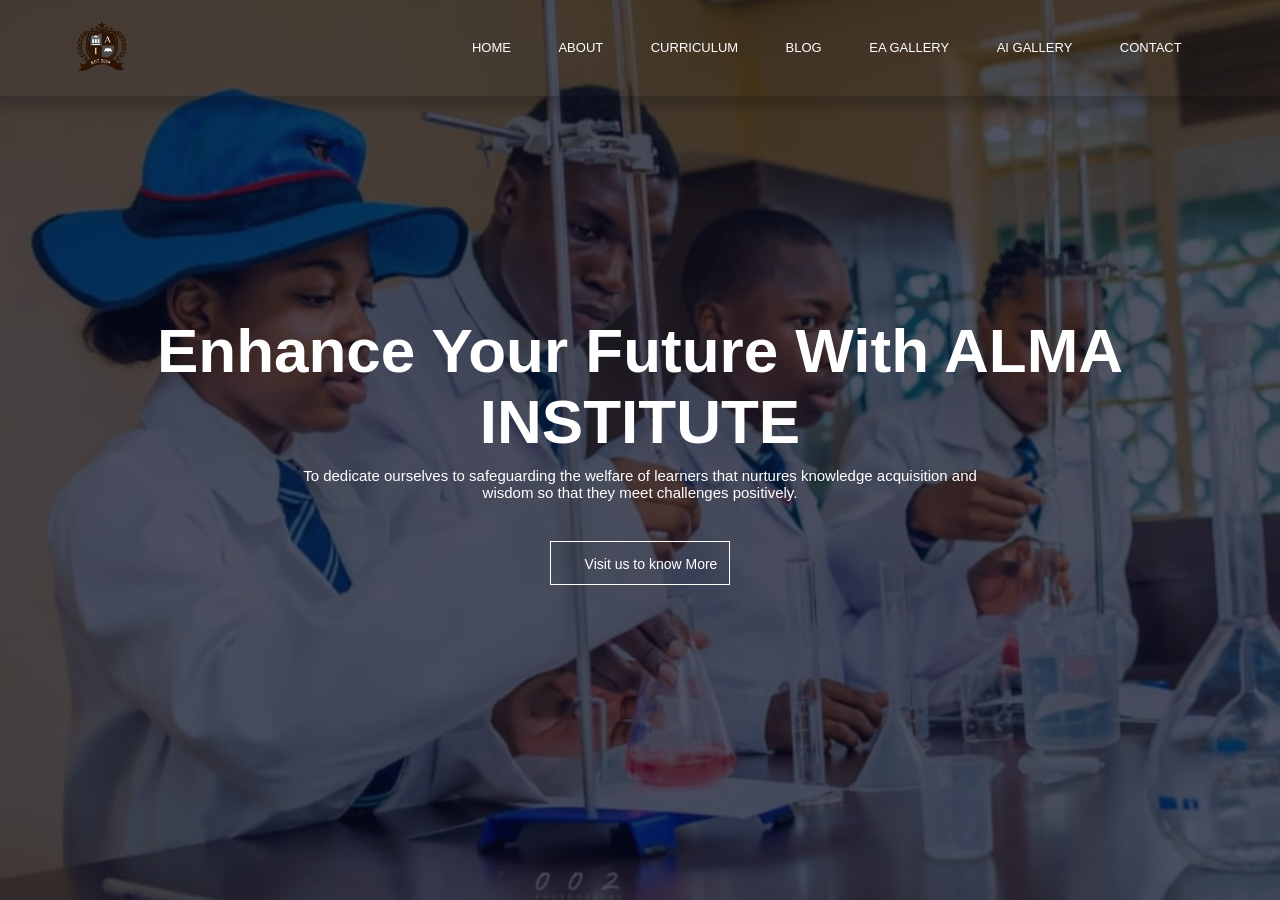
==== index.html @ 0cf14e3a "Add files via upload" ====
<!DOCTYPE html>
<html lang="en">
<head>
    <meta charset="UTF-8">
    <meta name="viewport" content="width=device-width, initial-scale=1.0">
    <title>Alma Institute-Mutare</title>
    <link rel="stylesheet" href="style.css">
    <link rel="stylesheet" href="https://stackpath.bootstrapcdn.com/font-awesome/4.7.0/css/font-awesome.min.css">
</head>
<body>
    <section class="header">
        <nav>
            <a href="index.html"><img src="images/AI LOGO.png" alt="Alma Institute-Mutare"></a>
            <div class="nav-links" id = "navLinks">
                <i class="fa fa-times" onclick="hideMenu()"></i>
                <ul>
                    <li><a href="#">HOME</a></li>
                    <li><a href="#">ABOUT</a></li>
                    <li><a href="#">CURRICULUM</a></li>
                    <li><a href="#">BLOG</a></li>
                    <li><a href="#">EA GALLERY</a></li>
                    <li><a href="#">AI GALLERY</a></li>
                    <li><a href="#">CONTACT</a></li>
                </ul>
            </div>
            <i class="fa fa-bars" onclick="showMenu()"></i>
        </nav>
        
        <div class="text-box">
            <h1>Enhance Your Future With ALMA INSTITUTE</h1>
           <p>To dedicate ourselves to safeguarding the welfare of learners that nurtures knowledge acquisition and <br/> wisdom so that they meet challenges positively.</p>
           <a href="#" class="visit-btn">Visit us to know More</a>
        </div>
    </section>

   ! ...........javascript to toggle menu........
    <script>
        var navLinks = document.getElementById("navLinks");

        function showMenu(){
            navLinks.style.right="0";
        }

        function hideMenu(){
            navLinks.style.right="-200px";
        }
    </script>
    
</body>
</html>
---- style.css ----
*{
    margin: 0;
    padding: 0;
    font-family:'Segoe UI', Tahoma, Geneva, Verdana, sans-serif;
}

/*.......coding the navigation section*/
.header{
    min-height: 100vh;
    width: 100%;
    background-image:linear-gradient(rgba(4, 9, 30, 0.7), rgba(4, 9, 30, 0.7)), url(images/slab.jpg);
    background-position: center;
    background-size: cover;
    position: absolute;
}

nav{
    
    height: 5vh;
    display: flex;
    align-items: center;
    padding: 2% 6%;
    justify-content: space-between;
    z-index: 999;
    box-shadow: 2PX 2PX 10px 10px rgba(0, 0, 0, 0.19);
}
/*this is the image in the nav bar*/
nav img{
    width: 50px;
}

.nav-links{
    flex: 1;
    text-align: right;
}

.nav-links ul li{
    list-style: none;
    display: inline-block;
    padding: 2%;
}

.nav-links ul li a{
    text-decoration: none;
    text-align: center;
    color:#fff;
    font-size: 13px;
}

.nav-links ul li::after{
    content: '';
    width: 0%;
    height: 2px;
    background: #fff;
    display: block;
    margin: auto;
    transition: 0.5s;
}

.nav-links ul li a:hover{
    font-weight: bolder;

}

.nav-links ul li:hover::after{
    width: 100%;
}

/*...now i a coding the body.....textbox*/

.text-box{
    width: 90%;
    color: #fff;
    position: absolute;
    top: 50%;
    left:50% ;
    transform: translate(-50%, -50%);
    text-align: center;
}

.text-box h1{
    font-size: 62px;
}

.text-box p{
    margin: 10px 0 40px;
    font-size: 15px;
    color: #fff;
}

.visit-btn{
    display: inline-block;
    text-decoration: none;
    font-size: 14px;
    padding: 14px 12px 12px 34px;
    border: 1px solid;
    color: #fff;
    cursor: pointer;
    position: relative;
    background: transparent;
}

.visit-btn:hover{
    border: 1px solid #757373;
    background: #979292;
    transition: 1s;
}
/*hiding the icons from font awesome......*/

nav .fa{
    display: none;

}

/*responsive part for small screens like smart phones and tablets......*/

@media(max-width: 700px){
    .text-box h1{
        font-size: 30px;
    }

    .nav-links{
        position: absolute;
        height: 100vh;
        width: 200px;
        top: 0;
        right: -200px;
        text-align: left;
        z-index: 2;
        background: #e09191;
        transition: 1s;
    }
    
    .nav-links ul li{
        display: block;
    }

    /*displaying the icons from font awesome in smaller screens......*/

    nav .fa{
        display: block;
        color: #fff;
        cursor: pointer;
        margin: 10px;
        font-size: 22px;
    }

    nav img{
        width: 20px;
    }

    .nav-links ul{
        padding: 35px;

    }

}
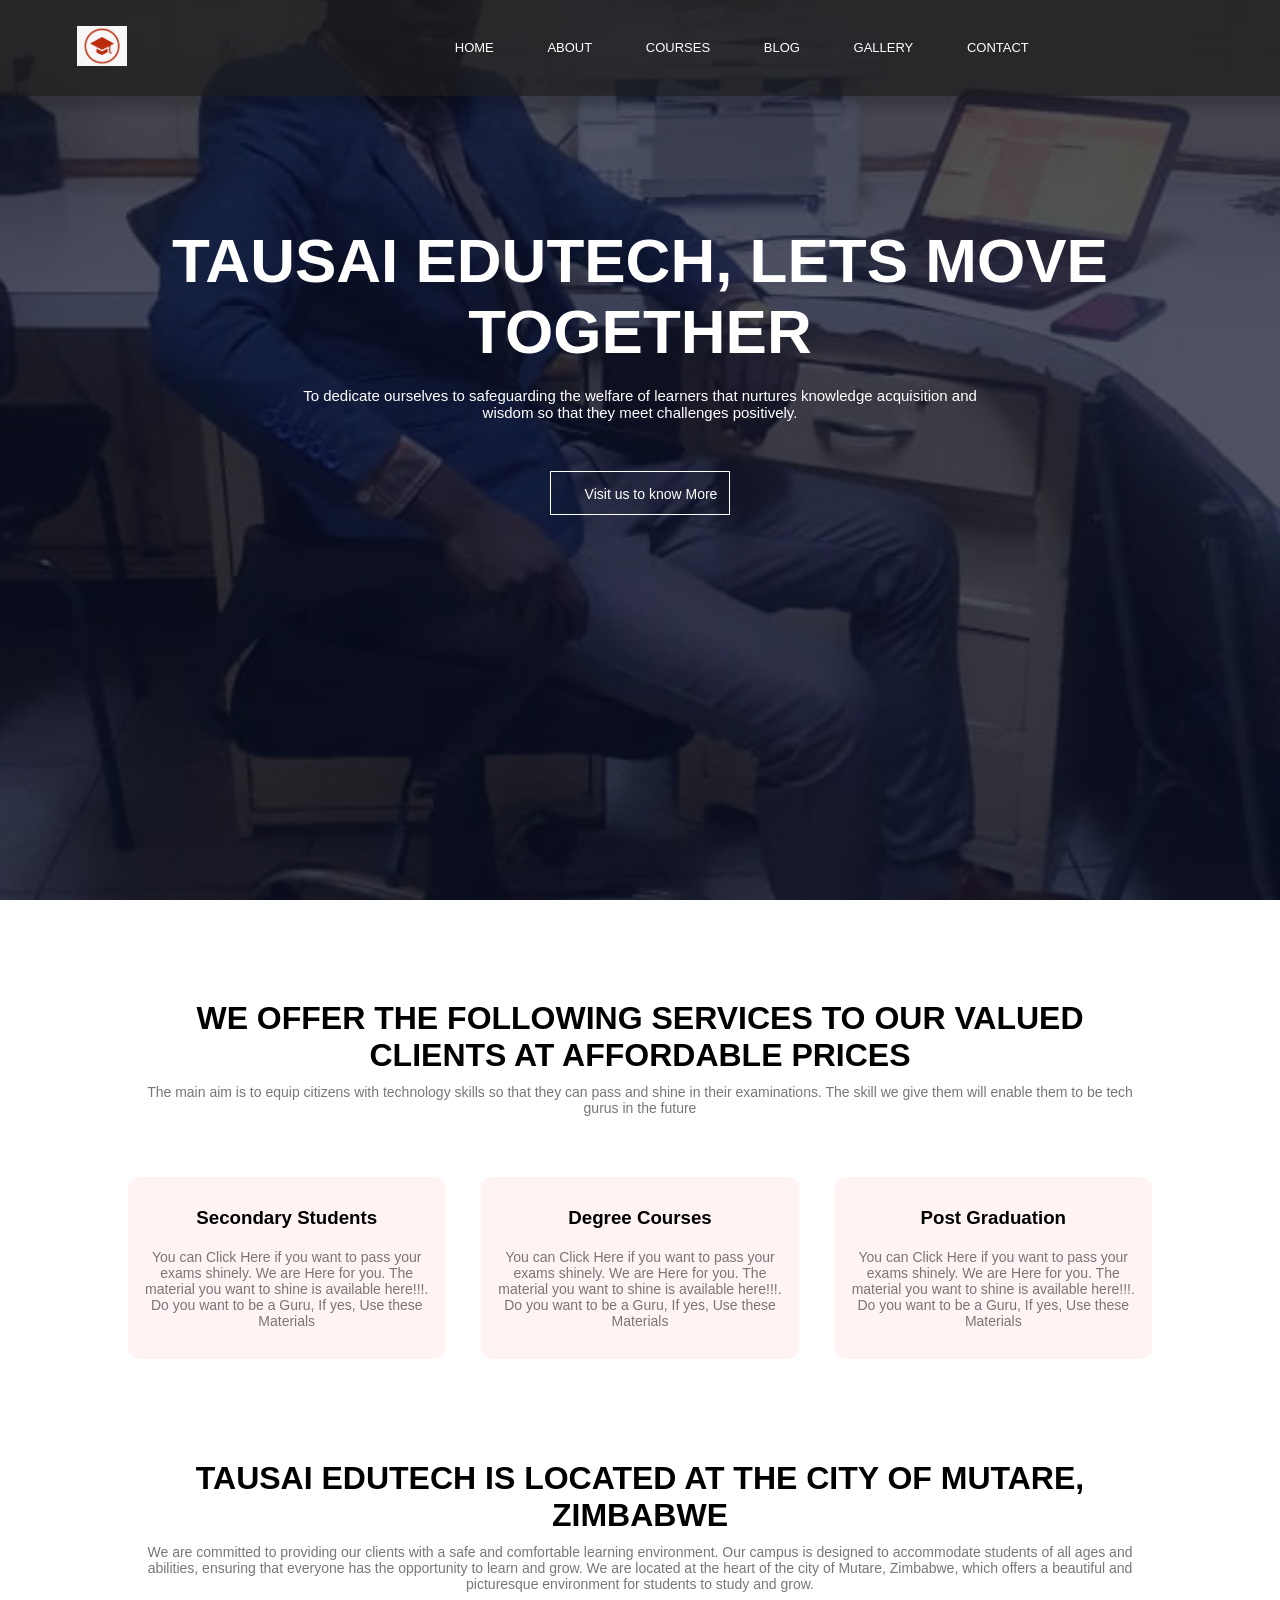
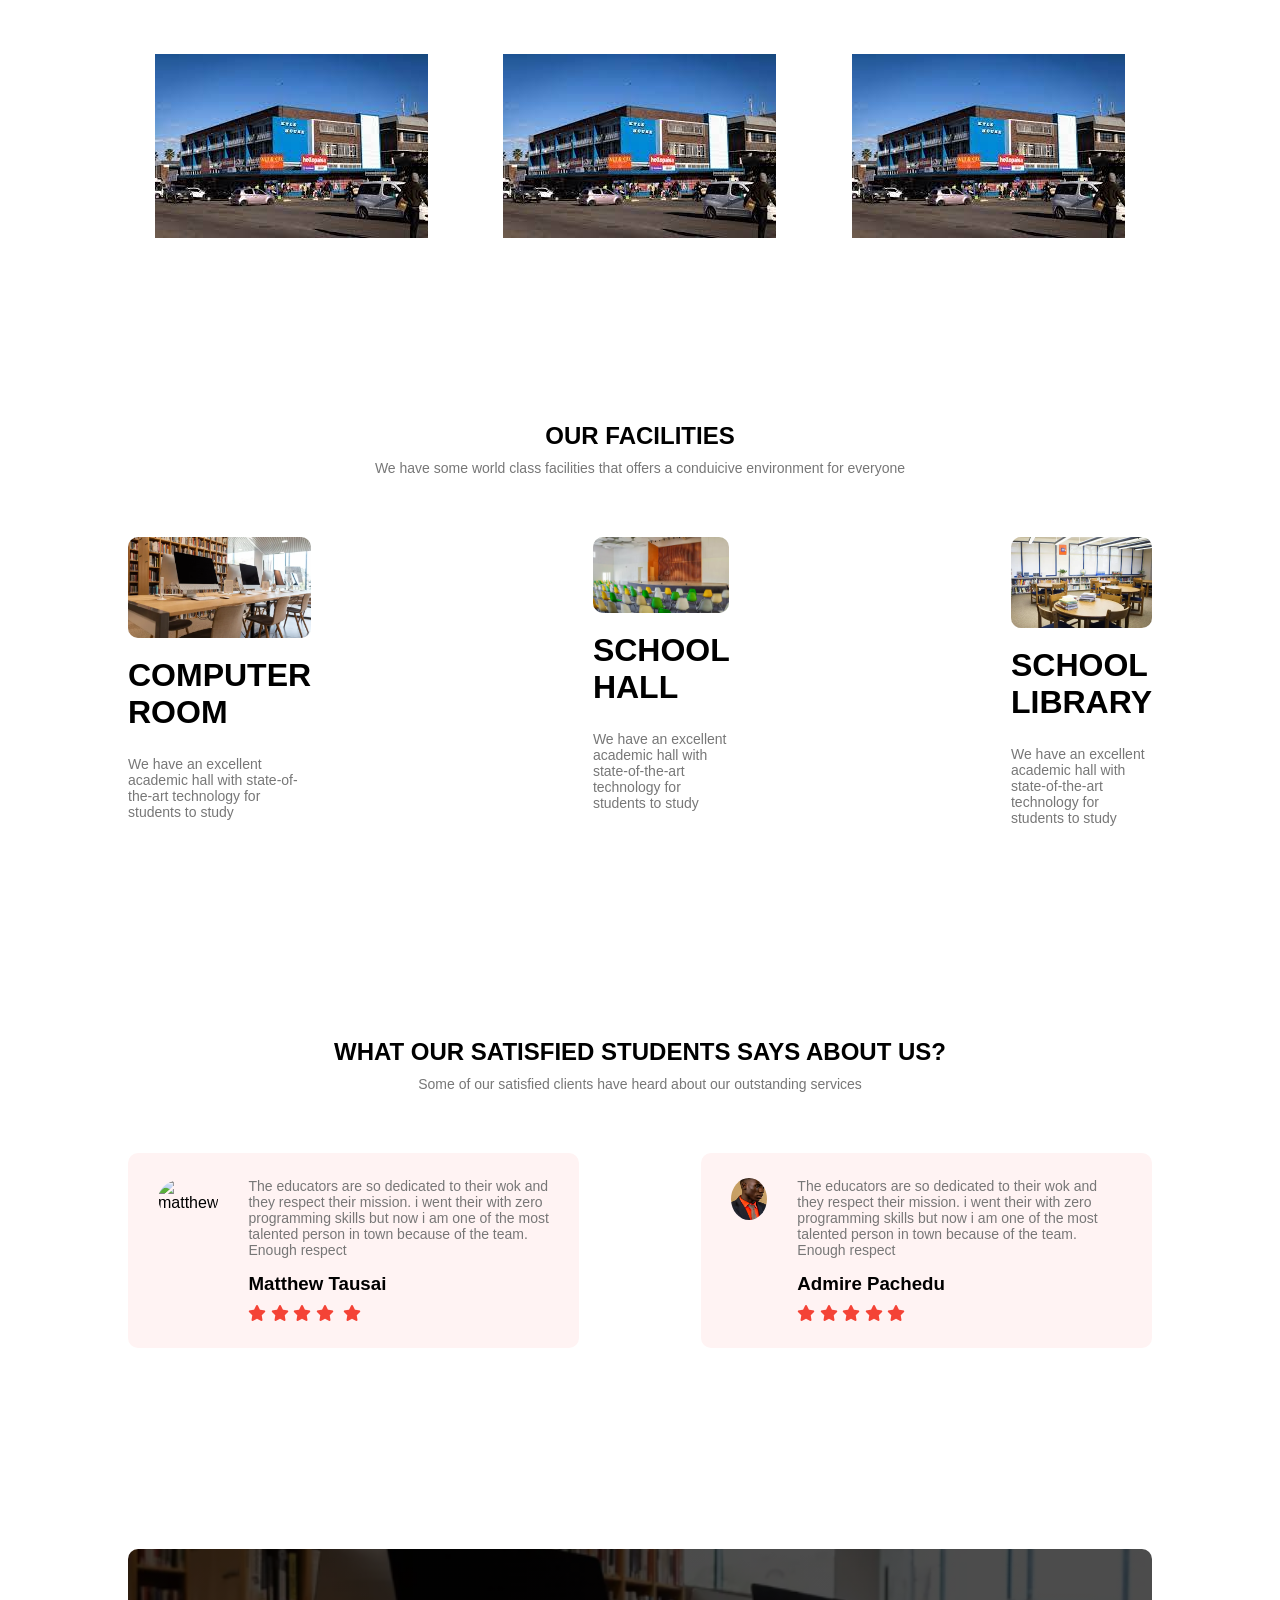
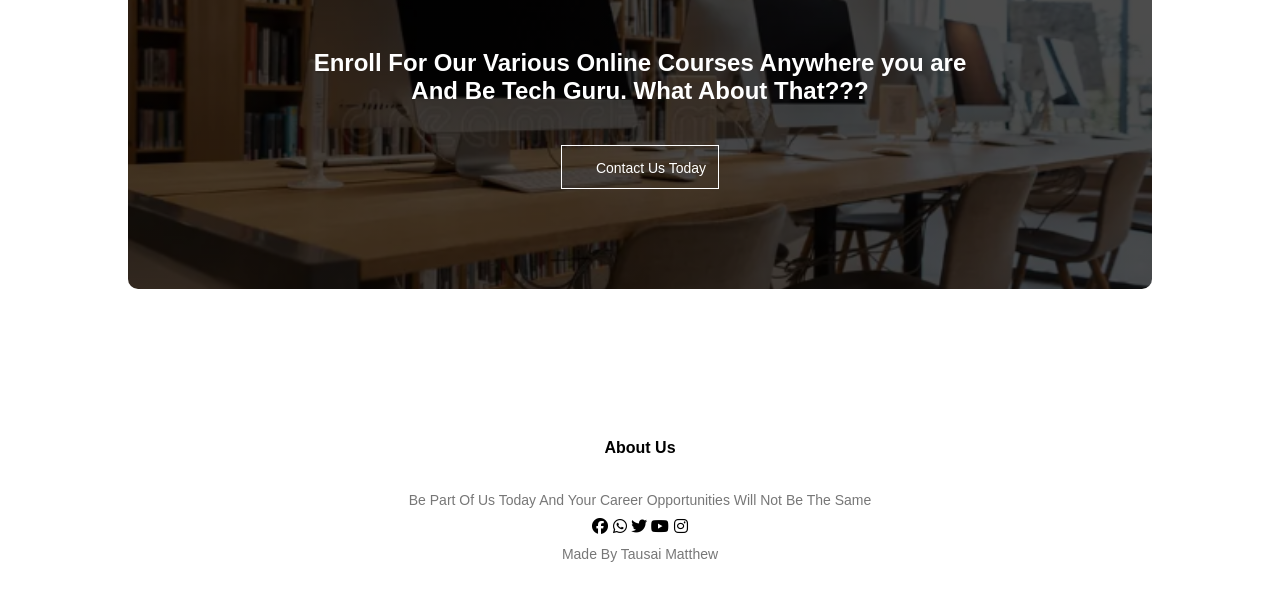
==== commit e42e8f65: "Add files via upload" ====
--- a/index.html
+++ b/index.html
@@ -3,23 +3,48 @@
 <head>
     <meta charset="UTF-8">
     <meta name="viewport" content="width=device-width, initial-scale=1.0">
-    <title>Alma Institute-Mutare</title>
+    <title>TausaiEdutech-ZW</title>
     <link rel="stylesheet" href="style.css">
-    <link rel="stylesheet" href="https://stackpath.bootstrapcdn.com/font-awesome/4.7.0/css/font-awesome.min.css">
+    
+<link rel="stylesheet" href="https://cdnjs.cloudflare.com/ajax/libs/font-awesome/6.7.2/css/all.min.css" integrity="sha512-Evv84Mr4kqVGRNSgIGL/F/aIDqQb7xQ2vcrdIwxfjThSH8CSR7PBEakCr51Ck+w+/U6swU2Im1vVX0SVk9ABhg==" crossorigin="anonymous" referrerpolicy="no-referrer" />
+
+
+
+    <script>
+        document.addEventListener('DOMContentLoaded', function() {
+            const sections = document.querySelectorAll('#section');
+    
+            const observer = new IntersectionObserver((entries) => {
+                entries.forEach(entry => {
+                    if (entry.isIntersecting) {
+                        entry.target.classList.add('visible');
+                    } else {
+                        entry.target.classList.remove('visible'); // Optional: remove class when not in view
+                    }
+                });
+            }, {
+                threshold: 0.2 // Trigger the effect when 20% of the section is visible
+            });
+    
+            sections.forEach(section => {
+                observer.observe(section);
+            });
+        });
+    </script>
+
 </head>
 <body>
     <section class="header">
         <nav>
-            <a href="index.html"><img src="images/AI LOGO.png" alt="Alma Institute-Mutare"></a>
+            <a href="index.html"><img src="images/redcap.png" alt="Alma Institute-Mutare"></a>
             <div class="nav-links" id = "navLinks">
                 <i class="fa fa-times" onclick="hideMenu()"></i>
                 <ul>
-                    <li><a href="#">HOME</a></li>
-                    <li><a href="#">ABOUT</a></li>
-                    <li><a href="#">CURRICULUM</a></li>
+                    <li><a href="index.html">HOME</a></li>
+                    <li><a href="about.html">ABOUT</a></li>
+                    <li><a href="#">COURSES</a></li>
                     <li><a href="#">BLOG</a></li>
-                    <li><a href="#">EA GALLERY</a></li>
-                    <li><a href="#">AI GALLERY</a></li>
+                    <li><a href="#">GALLERY</a></li>
                     <li><a href="#">CONTACT</a></li>
                 </ul>
             </div>
@@ -27,13 +52,156 @@
         </nav>
         
         <div class="text-box">
-            <h1>Enhance Your Future With ALMA INSTITUTE</h1>
+            <h1>TAUSAI EDUTECH, LETS MOVE TOGETHER</h1>
            <p>To dedicate ourselves to safeguarding the welfare of learners that nurtures knowledge acquisition and <br/> wisdom so that they meet challenges positively.</p>
            <a href="#" class="visit-btn">Visit us to know More</a>
         </div>
-    </section>
-
-   ! ...........javascript to toggle menu........
+
+    </section>
+
+    <!--now coding the courses section-->
+
+    <section class="course" id="section">
+        
+        <h2>WE OFFER THE FOLLOWING SERVICES TO OUR VALUED CLIENTS AT AFFORDABLE PRICES</h2>
+        <p>The main aim is to equip citizens with technology skills so that they can pass and shine in their examinations. The skill we give them will enable them to be tech gurus in the future</p>
+
+        <div class="row">
+            <div class="course-column">
+                <h3>Secondary Students</h3>
+                <p>You can Click Here if you want to pass your exams shinely. We are Here for you. The material you want to shine is available here!!!. Do you want to be a Guru, If yes, Use these Materials</p>
+            </div>
+
+            <div class="course-column">
+                <h3>Degree Courses</h3>
+                <p>You can Click Here if you want to pass your exams shinely. We are Here for you. The material you want to shine is available here!!!. Do you want to be a Guru, If yes, Use these Materials</p>
+            </div>
+
+            <div class="course-column">
+                <h3>Post Graduation</h3>
+                <p>You can Click Here if you want to pass your exams shinely. We are Here for you. The material you want to shine is available here!!!. Do you want to be a Guru, If yes, Use these Materials</p>
+            </div>
+
+        </div>
+    </section>
+
+    <!--now coding the campus section-->
+    <section class="campus" id="section">
+        <h2>TAUSAI EDUTECH IS LOCATED AT THE CITY OF MUTARE, ZIMBABWE</h2>
+        <p>We are committed to providing our clients with a safe and comfortable learning environment. Our campus is designed to accommodate students of all ages and abilities, ensuring that everyone has the opportunity to learn and grow. We are located at the heart of the city of Mutare, Zimbabwe, which offers a beautiful and picturesque environment for students to study and grow.</p>
+
+        <div class="row">
+            <div class="campus-column">
+                <img src="images/masvingo2.jpeg" alt="Campus"/>
+                <div class="layer">
+                    <h1>HARARE CBD</h1>
+                </div>
+            </div>
+
+            <div class="campus-column">
+                <img src="images/masvingo2.jpeg" alt="Campus"/>
+                <div class="layer">
+                    <h1>MUTARE CBD</h1>
+                </div>
+            </div>
+
+            <div class="campus-column">
+                <img src="images/masvingo2.jpeg" alt="Campus"/>
+                <div class="layer">
+                    <h1>MASVINGO CBD</h1>
+                </div>
+            </div>
+
+        </div>
+    </section>
+
+    <section class="facilities" id="section">
+        <h1>OUR FACILITIES</h1>
+        <P>We have some world class facilities that offers a conduicive environment for everyone</P>
+
+        <div class="row">
+            <div class="facility-column">
+                <img src="images/complab.PNG">
+                <h2>COMPUTER ROOM</h2>
+                <p>We have an excellent academic hall with state-of-the-art technology for students to study</p>
+            </div>
+
+            <div class="facility-column">
+                <img src="images/hall.PNG">
+                <h2>SCHOOL HALL</h2>
+                <p>We have an excellent academic hall with state-of-the-art technology for students to study</p>
+            </div>
+
+            <div class="facility-column">
+                <img src="images/schoollib.PNG">
+                <h2>SCHOOL LIBRARY</h2>
+                <p>We have an excellent academic hall with state-of-the-art technology for students to study</p>
+            </div>
+        </div>
+    </section>
+
+    <!--testimonies section-->
+    <section class="testimonies" id="section">
+        <h1>WHAT OUR SATISFIED STUDENTS SAYS ABOUT US?</h1>
+        <p>Some of our satisfied clients have heard about our outstanding services</p>
+
+        <div class="row">
+            <div class="testimonies-col">
+                <img src="images/matthewt.png" alt="matthew">
+                <div>
+                    <p>The educators are so dedicated to their wok and they respect their mission. i went their with zero programming skills but now i am one of the most talented person in town because of the team. Enough respect</p>
+                    <h3>Matthew Tausai</h3>
+                    <i class="fa fa-star"></i>
+                    <i class="fa fa-star"></i>
+                    <i class="fa fa-star"></i>
+                    <i class="fa fa-star"></i>
+                   <i class="fa fa-star-o"></i>
+                   <i class="fa fa-star"></i>
+
+                </div>
+                
+            </div>
+
+            <div class="testimonies-col">
+                <img src="images/Capture.PNG" alt="matthew">
+                <div>
+                    <p>The educators are so dedicated to their wok and they respect their mission. i went their with zero programming skills but now i am one of the most talented person in town because of the team. Enough respect</p>
+                    <h3>Admire Pachedu</h3>
+                    <i class="fa fa-star"></i>
+                    <i class="fa fa-star"></i>
+                    <i class="fa fa-star"></i>
+                    <i class="fa fa-star"></i>
+                    <i class="fa fa-star"></i>
+                    <i class="fa fa-star-half-o"></i>
+                </div>
+                
+            </div>
+        </div>
+    </section>
+
+     <!--call to action-->
+     <section class="cta" id="section">
+        <h1>Enroll For Our Various Online Courses Anywhere you are <br/>And Be Tech Guru. What About That???</h1>
+        <a href="" class="visit-btn">Contact Us Today</a> 
+     </section>
+
+     <section class="footer" id="section">
+        <h4>About Us</h4>
+        <p>Be Part Of Us Today And Your Career Opportunities Will Not Be The Same</p>
+
+        <div class="icons">
+            <i class="fa-brands fa-facebook"></i>
+            <i class="fa-brands fa-whatsapp"></i>
+            <i class="fa-brands fa-twitter"></i>
+            <i class="fa-brands fa-youtube"></i>
+            <i class="fa-brands fa-instagram"></i>
+            <p>Made By Tausai Matthew</p>
+          </div>
+     </section>
+
+        
+
+     <!--javascript code to make the nav icons respond when clicked-->
     <script>
         var navLinks = document.getElementById("navLinks");
 
--- a/style.css
+++ b/style.css
@@ -8,14 +8,17 @@
 .header{
     min-height: 100vh;
     width: 100%;
-    background-image:linear-gradient(rgba(4, 9, 30, 0.7), rgba(4, 9, 30, 0.7)), url(images/slab.jpg);
+    background-image:linear-gradient(rgba(4, 9, 30, 0.7), rgba(4, 9, 30, 0.7)), url(images/mateo.jpg);
     background-position: center;
     background-size: cover;
-    position: absolute;
+    position: relative;
+    transition: opacity 1s ease-in-out, background-image 1s ease-in-out;
 }
 
 nav{
-    
+    background: linear-gradient(rgba(27, 27, 27, 0.7)100%, rgba(159, 159, 163, 0.7));
+    position:fixed;
+    width: 100%;
     height: 5vh;
     display: flex;
     align-items: center;
@@ -31,7 +34,7 @@
 
 .nav-links{
     flex: 1;
-    text-align: right;
+    text-align: center;
 }
 
 .nav-links ul li{
@@ -74,6 +77,7 @@
     position: absolute;
     top: 50%;
     left:50% ;
+    bottom: 0%;
     transform: translate(-50%, -50%);
     text-align: center;
 }
@@ -105,6 +109,8 @@
     background: #979292;
     transition: 1s;
 }
+
+
 /*hiding the icons from font awesome......*/
 
 nav .fa{
@@ -117,6 +123,17 @@
 @media(max-width: 700px){
     .text-box h1{
         font-size: 30px;
+    }
+
+    nav{
+        position:relative;
+        height: 5vh;
+        display: flex;
+        align-items: center;
+        padding: 2% 6%;
+        justify-content: space-between;
+        z-index: 999;
+        box-shadow: 2PX 2PX 10px 10px rgba(0, 0, 0, 0.19);
     }
 
     .nav-links{
@@ -141,7 +158,7 @@
         display: block;
         color: #fff;
         cursor: pointer;
-        margin: 10px;
+        margin: 10%;
         font-size: 22px;
     }
 
@@ -153,5 +170,271 @@
         padding: 35px;
 
     }
-
-}
+    .course h2{
+        font-size: 20px;
+    } 
+
+}
+
+/*Coding the course*/
+.course{
+    width: 80%;
+    text-align: center;
+    margin:auto;
+    padding-top: 100px;
+}
+
+h2{
+    font-size: 32px;
+    font-weight: 600;
+}
+
+p{
+    font-size: 14px;
+    color: #777;
+    padding-top: 10px;
+    padding-bottom: 10px;
+    font-weight: 300;
+}
+
+.row{
+    margin-top: 5%;
+    display: flex;
+    justify-content:space-between;
+}
+
+.course-column{
+    flex-basis: 31%;
+    background: #fff3f3;
+    border-radius: 10px;
+    margin-bottom: 5%;
+    padding: 20px 12px;
+    box-sizing: border-box;
+    transition: 0.5s;
+}
+
+h3{
+    text-align: center;
+    font-weight: 600;
+    margin: 10px 0;
+
+}
+
+.course-column:hover{
+    box-shadow: 0 0 20px 0px rgba(0, 0, 0, 0.19);
+}
+
+/*-----coding the popping section---*/
+#section {
+    opacity: 0;
+    transform: translateY(20px); /* Start slightly below */
+    transition: opacity 0.5s ease, transform 0.5s ease; /* Smooth transition */
+}
+
+#section.visible {
+    opacity: 1; /* Fully visible */
+    transform: translateY(0); /* Move to original position */
+}
+
+/*coding the responsive part for the cources section*/
+@media(max-width:700px){
+    .row{
+        flex-direction: column;
+    }
+
+}
+
+/*coding the campus section*/
+
+.campus{
+    text-align: center;
+    margin: auto; 
+    padding-top: 50px;
+    padding-bottom: 50px;
+    width: 80%;
+}
+
+.campus-column{
+    flex-basis: 32%;
+    border-radius: 10px;
+    margin-bottom: 30px;
+    position: relative;
+    overflow: hidden;
+}
+
+.course-column img{
+    width: 100%;
+    display: block;
+}
+
+.layer{
+    position: absolute;
+    top: 0;
+    left: 0;
+    width: 100%;
+    height: 100%;
+    background: transparent;
+    transition: 0.5s;
+}
+
+.layer:hover{
+    background: rgba(4, 0, 22, 0.7);
+}
+.layer h1{
+    width: 100%;
+    color: #fff;
+    font-weight: 700;
+    position: absolute;
+    transform: translateX(-50px);
+    bottom: 0%;
+    left: 50px;
+    opacity: 0;
+    transition: 1.5s;
+}
+
+.layer:hover h1{
+    opacity: 1;
+    bottom: 49%;
+}
+
+/*coding the facilities section*/
+
+.facilities{
+    text-align: center;
+    margin: auto;
+    padding-top: 100px;
+    padding-bottom: 50px;
+    width: 80%;
+}
+
+.facility-column{
+    flex-basis: 32px;
+    text-align: center;
+    border-radius: 10px;
+    margin-bottom: 5%;
+}
+
+.facility-column img{
+    border-radius: 10px;
+    width: 100%;
+}
+
+.facility-column h2{
+    margin-top: 15px;
+    text-align: left;
+}
+.facility-column p{
+    margin-top: 15px;
+    text-align: left;
+}
+
+
+/*coding the testimonies section*/
+
+.testimonies{
+    text-align: center;
+    margin: auto;
+    padding-top: 100px;
+    padding-bottom: 50px;
+    width: 80%;
+}
+
+.testimonies-col{
+    flex-basis: 44%;
+    border-radius: 10px;
+    text-align: left;
+    margin-bottom: 5%;
+    padding: 25px;
+    background: #fff3f3;
+    cursor: pointer;
+    display: flex;
+    transition: 0.8s;
+    box-sizing: border-box;
+}
+
+.testimonies-col img{
+    border-radius: 50%;
+    height: 42px;
+    margin-left: 5px;
+    margin-right: 30px;
+    width: 35%;
+}
+
+.testimonies-col p{
+    padding: 0;
+}
+
+.testimonies-col h3{
+    margin-top: 15px;
+    text-align: left;
+   
+}
+
+.testimonies-col .fa{
+    color: #f44336;
+}
+
+.testimonies-col:hover{
+    box-shadow: 0 0 20px 0px rgba(0, 0, 0, 0.19);
+}
+
+/*-----the responsive part of testimonies--------*/
+@media(max-width:700px){
+
+    .testimonies-col{
+        flex-direction: column;
+    }
+
+    .testimonies-col img{
+        margin-left: 0px;
+        margin-right: 15px;
+        width: 30px;
+    }
+}
+
+/*-----coding the call to action section--------*/
+
+.cta{
+    width: 80%;
+    margin: 100px auto;
+    padding: 100px 0px;
+    background-size: cover;
+    background-position: center;
+    background-image: linear-gradient(rgba(0,0,0,0.7), rgba(0,0,0,0.7)),url(images/complab.PNG);
+    border-radius: 10px;
+    text-align: center;
+}
+
+.cta h1{
+    color: #fff;
+    margin-bottom: 40px;
+}
+
+/*-----coding the responsive part of the call to action section--------*/
+
+@media(max-width:700px){
+     .cta h1{
+        font-size: 24px;
+     }
+}
+
+/*-----coding the footer section--------*/
+
+.footer{
+    text-align: center;
+    width: 100%;
+    padding: 30px 0;
+}
+
+.footer h4{
+    margin-bottom: 25px;
+    margin-top: 20px;
+    font-weight: 600;
+}
+
+.icons .fa{
+    color: #f44336;
+    margin: 0 13px;
+    cursor: pointer;
+    padding: 18px 0 ;
+}
